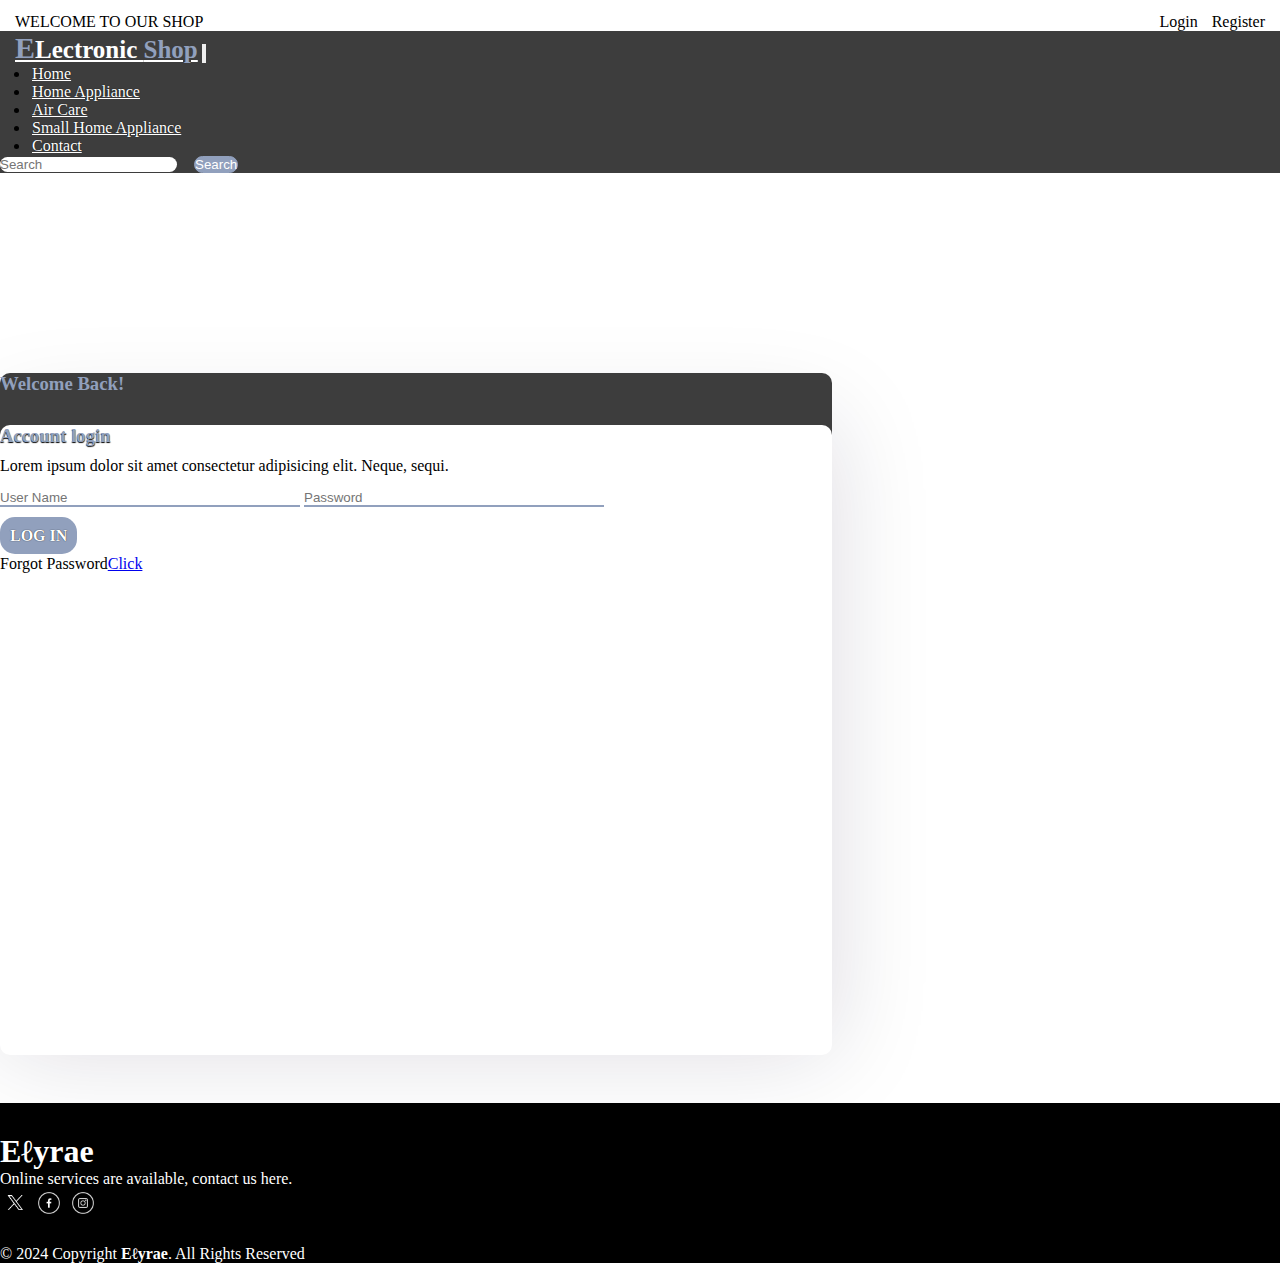
==== login.html @ 678f908f "first commit" ====
<!DOCTYPE html>
<html lang="en">
<head>
    <meta charset="UTF-8">
    <meta http-equiv="X-UA-Compatible" content="IE=edge">
    <meta name="viewport" content="width=device-width, initial-scale=1.0">
    <title>Electronic Shop</title>
    <link rel="stylesheet" href="style.css">
    <link rel="stylesheet" href="https://cdnjs.cloudflare.com/ajax/libs/font-awesome/6.2.0/css/all.min.css">
    <!-- bootstrap links -->
    <link href="https://cdn.jsdelivr.net/npm/bootstrap@5.0.2/dist/css/bootstrap.min.css" rel="stylesheet" integrity="sha384-EVSTQN3/azprG1Anm3QDgpJLIm9Nao0Yz1ztcQTwFspd3yD65VohhpuuCOmLASjC" crossorigin="anonymous">
    <!-- bootstrap links -->
    <!-- fonts links -->
    <link rel="preconnect" href="https://fonts.googleapis.com">
    <link rel="preconnect" href="https://fonts.gstatic.com" crossorigin>
    <link href="https://fonts.googleapis.com/css2?family=Merriweather&display=swap" rel="stylesheet">
    <!-- fonts links -->
</head>
<body>

    <!-- top navbar -->
    <div class="top-navbar">
        <p>WELCOME TO OUR SHOP</p>
        <div class="icons">
            <a href="login.html"><img src="./images/register.png" alt="" width="18px">Login</a>
            <a href="register.html"><img src="./images/register.png" alt="" width="18px">Register</a>
        </div>
    </div>
    <!-- top navbar -->
 <!-- navbar -->
 <nav class="navbar navbar-expand-lg" id="navbar">
    <div class="container-fluid">
      <a class="navbar-brand" href="index.html" id="logo"><span id="span1">E</span>Lectronic <span>Shop</span></a>
      <button class="navbar-toggler" type="button" data-bs-toggle="collapse" data-bs-target="#navbarSupportedContent" aria-controls="navbarSupportedContent" aria-expanded="false" aria-label="Toggle navigation">
        <span><img src="./images/menu.png" alt="" width="30px"></span>
      </button>
      <div class="collapse navbar-collapse" id="navbarSupportedContent">
        <ul class="navbar-nav me-auto mb-2 mb-lg-0">
          <li class="nav-item">
            <a class="nav-link active" aria-current="page" href="index.html">Home</a>
          </li>
          <li class="nav-item">
            <a class="nav-link" href="#">Home Appliance</a>
          </li>
          <li class="nav-item">
            <a class="nav-link" href="about.html">Air Care</a>
          </li>
          <li class="nav-item">
            <a class="nav-link" href="about.html">Small Home Appliance</a>
          </li>
          <li class="nav-item">
            <a class="nav-link" href="contact.html">Contact</a>
          </li>
        </ul>
        <form class="d-flex" id="search">
          <input class="form-control me-2" type="search" placeholder="Search" aria-label="Search">
          <button class="btn btn-outline-success" type="submit">Search</button>
        </form>
      </div>
    </div>
  </nav>
<!-- navbar -->

    






    
   <div class="container" id="login">
    <div class="row">
        <div class="col-md-5 py-3 py-md-0" id="side1">
            <h3 class="text-center">Welcome Back!</h3>
        </div>
        <div class="col-md-7 py-3 py-md-0" id="side2">
            <h3 class="text-center">Account login</h3>
            <p class="text-center">Lorem ipsum dolor sit amet consectetur adipisicing elit. Neque, sequi.</p>
            <div class="input2 text-center">
            <input type="name" placeholder="User Name">
            <input type="password" placeholder="Password">
            </div>
            <p class="text-center" id="btnlogin"><a href="#">LOG IN</a></p>
            <p class="text-center">Forgot Password<a href="#">Click</a></p>
        </div>

    </div>
   </div>


<!-- footer -->
<footer id="footer">
    <h1 class="text-center">Eℓyrae</h1>
    <p class="text-center">Online services are available, contact us here.</p>
    <div class="icons text-center">
      <i><img src="./frontend/images/x putih.png" alt="" width="30px"></i>
      <i><img src="./frontend/images/fb putih.png" alt="" width="30px"></i>
      <i><img src="./frontend/images/putih ig.png" alt="" width="30px"></i>
    </div>
    <div class="copyright text-center">
        © 2024 Copyright <strong><span>Eℓyrae</span></strong>. All Rights Reserved
    </div>
</footer>
  <!-- footer -->







    <a href="#" class="arrow"><i><img src="./images/arrow.png" alt=""></i></a>













    <script src="https://cdn.jsdelivr.net/npm/bootstrap@5.0.2/dist/js/bootstrap.bundle.min.js" integrity="sha384-MrcW6ZMFYlzcLA8Nl+NtUVF0sA7MsXsP1UyJoMp4YLEuNSfAP+JcXn/tWtIaxVXM" crossorigin="anonymous"></script>

</body>
</html>
---- style.css ----
*{
    margin: 0;
    padding: 0;
}
/* top navbar */
.top-navbar{
    display: flex;
    justify-content: space-between;
}
.top-navbar p{
    margin-top: 13px;
    margin-left: 15px;
}
.top-navbar .icons{
    margin-top: 13px;
    margin-right: 15px;
}
.top-navbar a{
    text-decoration: none;
    color: black;
    margin-left: 10px;
}
.top-navbar a img{
    margin-bottom: 3px;
}
.top-navbar a:hover{
    color: black;
}
@media screen and (max-width:400px){
    .top-navbar a{
        font-size: 13px;
    }
    .top-navbar a img{
        width: 15px;
    }
    .top-navbar p{
        font-size: 13px;
    }
}
@media screen and (max-width:320px){
    .top-navbar a{
        font-size: 10px;
    }
    .top-navbar a img{
        width: 13px;
    }
    .top-navbar p{
        font-size: 10px;
    }
}
@media screen and (max-width:318px){
    .top-navbar a{
        font-size: 8px;
        margin-left: 0;
    }
    .top-navbar a img{
        width: 10px;
        margin-left: 0;
    }
    .top-navbar p{
        font-size: 10px;
        margin-top: 20px;
    }
}
/* top navbar */

/* navbar */
#navbar{
    background-color: #3d3d3d;
}
#logo{
    margin-left: 15px;
    color: white;
    font-size: 25px;
    font-weight: bold;
    margin-bottom: 6px;
}
#logo span{
    color: #91a0bd;
}
#logo #span1{
    font-size: 30px;
}
.navbar-nav{
    margin-left: 20px;
}
.nav-item{
    margin-left: 10px;
}
.nav-item .nav-link{
    color: white;
    margin-left: 2px;
    text-shadow: 0px 0px 1px black;
    transition: 0.5s ease;
}
.nav-item .nav-link:hover{
    color: #91a0bd;
}
.dropdown-menu li a{
    color: white;
    transition: 0.5s ease;
}
.dropdown-menu li a:hover{
    background-color: #3d3d3d;
    color: #91a0bd;
}
#search input{
    border-radius: 50px;
    border: none;
}
#search button{
    border-radius: 50px;
    color: white;
    border: 1px solid #91a0bd;
    background-color: #91a0bd;
}
/* navbar */

/* content */
.content{
    margin-top: 150px;
    margin-left: 60px;
}
.content h1{
    font-size: 50px;
}
#btn1 button{
    width: 150px;
    height: 32px;
    background: transparent;
    border: 1px solid black;
    letter-spacing: 3px;
    font-weight: bold;
    transition: 0.5s ease;
    cursor: pointer;
}
#btn1 button:hover{
    background-color:#c2d1ef;
}
@media screen and (max-width:420px){
    .content h1{
        font-size: 30px;
    }
}
/* content */
/* main content */

.home{
    width: 100%;
    height: 80vh;
    display: flex;
    align-items: center;
    justify-content: center;
    flex-wrap: wrap;
    position: relative;
    background-color: #a9a9a92b;
    z-index: 0;
}
.home .img{
    flex: 1 1 300px;
}
.home .img img{
    margin-top: 30px;
    width: 100%;
}
.home .content{
    flex: 1 1 400px;
    margin-top: 20px;
}
.content h1{
    color: #a9a9a92b;
    font-weight: bold;
    margin-left: 23px;
    font-size: 55px;
    text-shadow: -1px 1px 1px black;
}
.content h1 span{
    color: #a9a9a92b;
    text-shadow: 1px 1px 1px black;
}
#span2{
    color: #91a0bd;
}
.content p{
    margin-left: 23px;
}
.btn{
    margin-left: 13px;
}
.btn button{
    width: 150px;
    height: 32px;
    letter-spacing: 3px;
    background-color: #3d3d3d;
    color: white;
    border-radius: 5px;
    border: none;
    transition: 0.5s ease;
    cursor: pointer;
}
.btn button:hover{
    background-color: #666666;
    color: black;
    border: none;
}
@media screen and (max-width:1200px){
    .home{
        height: 90vh;
    }
}
@media screen and (max-width:799px){
    .home{
        height: 140vh;
    }
}
@media screen and (max-width:550px){
    .home{
        height: 110vh;
    }
}
@media screen and (max-width:420px){
   .content h1{
    font-size: 45px;
   }
}
@media screen and (max-width:320px){
   .content h1{
    font-size: 36px;
   }
}
/* home content */

/* card1 */
#btn2 button {
    width: 100px;
    height: 30px;
    background: transparent;
    border: 1px solid black;
    transition: 0.5s ease;
    cursor: pointer;
}
#btn2 button:hover {
    background-color: #c4c4c4;
}
/* card1 */
/* card2 */
#tpc {
    box-shadow: 0 0 5px black;
    transition: 0.5s ease;
    cursor: pointer;
}
#tpc:hover {
    transform: translateY(-10px);
}
.card text text-center{
    color: #a62411;
}
/* card2 */

/* card3 */
#c p {
    font-weight: bold;
}
#btn3 {
    text-align: center;
}
#btn3 button{
    width: 150px;
    height: 30px;
    background: transparent;
    border: 1px solid black;
    transition: 0.5s ease;
    cursor: pointer;
}
#btn3 button:hover{
    background-color: #c4c4c4;
}
@media screen and (max-width: 895px) {
    #btn3 button {
        width: 100px;
    }
}
/* card3 */

/* about*/
#btn4 button {
    width: 150px;
    height: 30px;
    background: transparent;
    border: 1px solid black;
    transition: 0.5s ease;
    cursor: pointer;
}
#btn4 button:hover {
    background-color: #c4c4c4;
}
/* about */

/* footer */
#footer {
    width: 100%;
    background-color: black;
    margin-top: 100px;
}
#footer h1 {
    color: white;
    padding-top: 30px;
    font-family: "Ramaraja", serif;
}
#footer p {
    color: white;
}
.icons i {
    color: #c2d1ef;
    font-size: 30px;
    cursor: pointer;
}
.copyright {
    color: white;
    margin-top: 20px;
}
.crediter {
    color: white;
}
/* footer */
/* login */
#login{
    width: 65%;
    height: 70vh;
    background-color: #3d3d3d;
    margin-top: 35px;
    border-radius: 10px;
    box-shadow: rgba(17,12, 46, 0.15) 0px 48px 100px 0px;
}
#side1 h3{
    color: #91a0bd;
    font-weight: bold;
    margin-top: 200px;
}
#side2{
    background-color: white;
    height: 70vh;
    border-radius: 10px;
}
#side2 h3{
    margin-top: 30px;
    color: #91a0bd;
    font-weight: bold;
    text-shadow: 0px 1px 1px black;
}
.input2 input{
    margin-top: 15px;
    width: 300px;
    border: none;
    border-bottom: 2px solid #91a0bd;
}
.input2 input ::placeholder{
    font-weight: bold;
}
#btnlogin{
    padding-top: 10px;
}
#btnlogin a{
    padding: 10px;
    text-decoration: none;
    border-radius: 15px;
    background-color: #91a0bd;
    color: white;
    font-weight: bold;
    border: none;
    text-shadow: 0px 0px 1px black;
}
#side2 p{
    margin-top: 10px;
}
@media screen and (max-width:991px){
    .input2 input{
        width: 250px;
    }
}
@media screen and (max-width:765px){
    .input2 input{
        width: 260px;
    }
    #side2{
        height: 60vh;
    }
}
/* login */
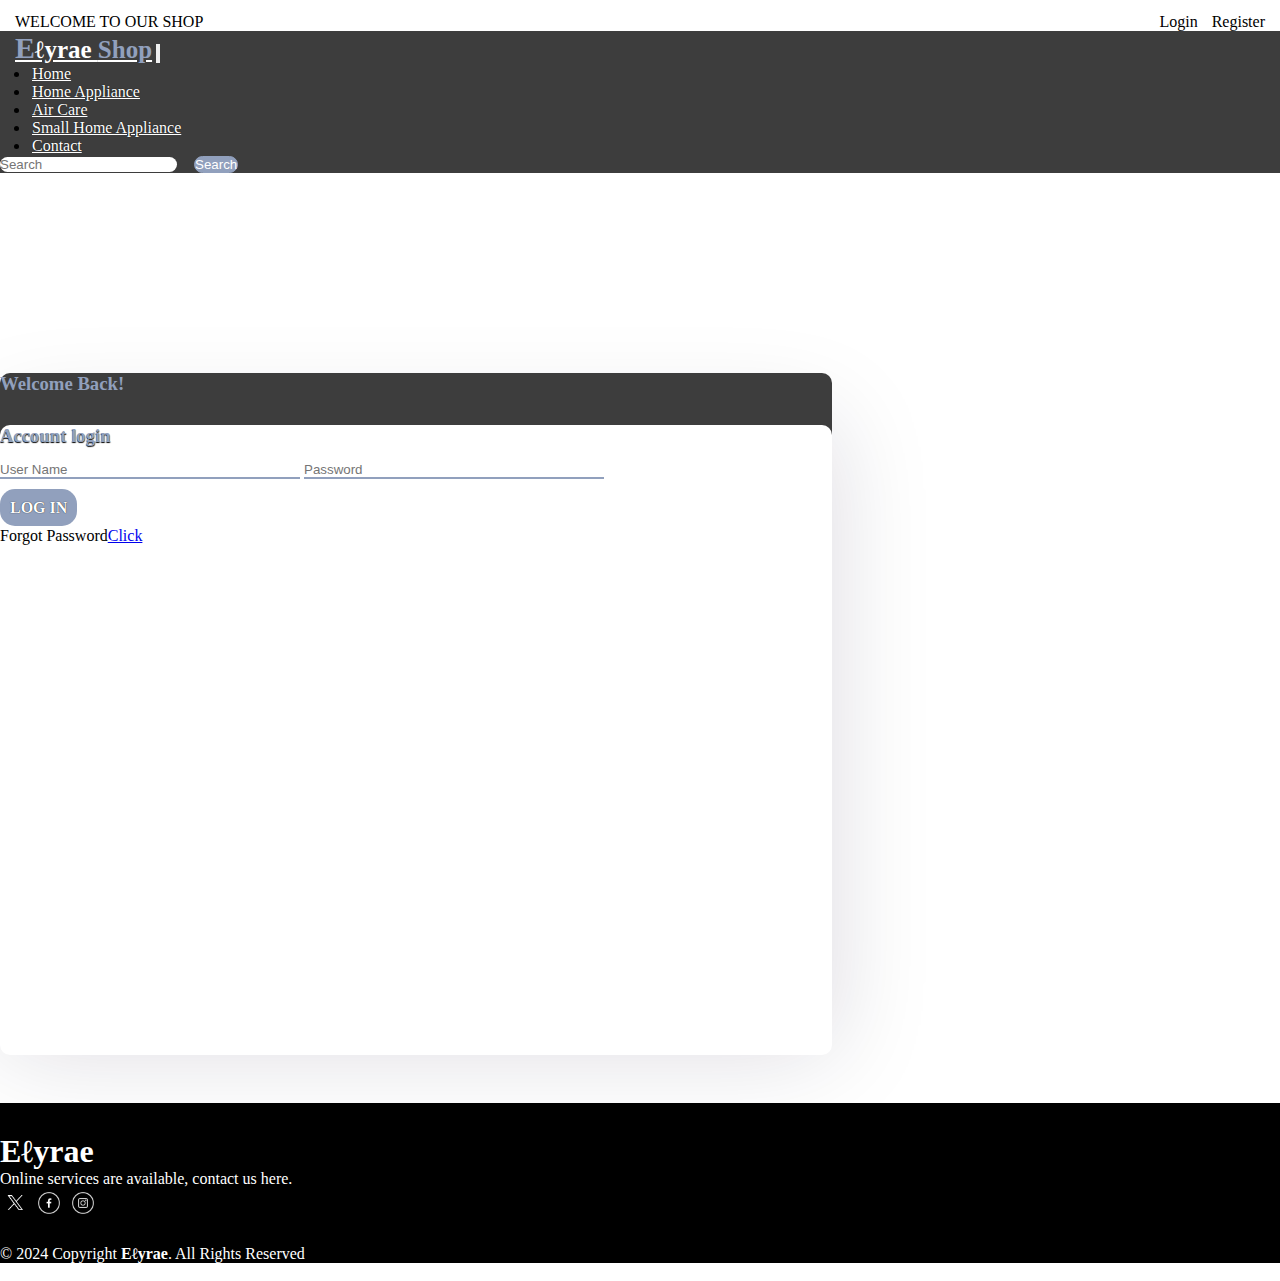
==== commit 071b60ac: "perubahan 1" ====
--- a/login.html
+++ b/login.html
@@ -30,9 +30,9 @@
  <!-- navbar -->
  <nav class="navbar navbar-expand-lg" id="navbar">
     <div class="container-fluid">
-      <a class="navbar-brand" href="index.html" id="logo"><span id="span1">E</span>Lectronic <span>Shop</span></a>
+      <a class="navbar-brand" href="index.html" id="logo"><span id="span1">E</span>ℓyrae <span>Shop</span></a>
       <button class="navbar-toggler" type="button" data-bs-toggle="collapse" data-bs-target="#navbarSupportedContent" aria-controls="navbarSupportedContent" aria-expanded="false" aria-label="Toggle navigation">
-        <span><img src="./images/menu.png" alt="" width="30px"></span>
+        <span><img src="./images/menu.png" alt="" width="30px"></span   >
       </button>
       <div class="collapse navbar-collapse" id="navbarSupportedContent">
         <ul class="navbar-nav me-auto mb-2 mb-lg-0">
@@ -76,7 +76,6 @@
         </div>
         <div class="col-md-7 py-3 py-md-0" id="side2">
             <h3 class="text-center">Account login</h3>
-            <p class="text-center">Lorem ipsum dolor sit amet consectetur adipisicing elit. Neque, sequi.</p>
             <div class="input2 text-center">
             <input type="name" placeholder="User Name">
             <input type="password" placeholder="Password">
